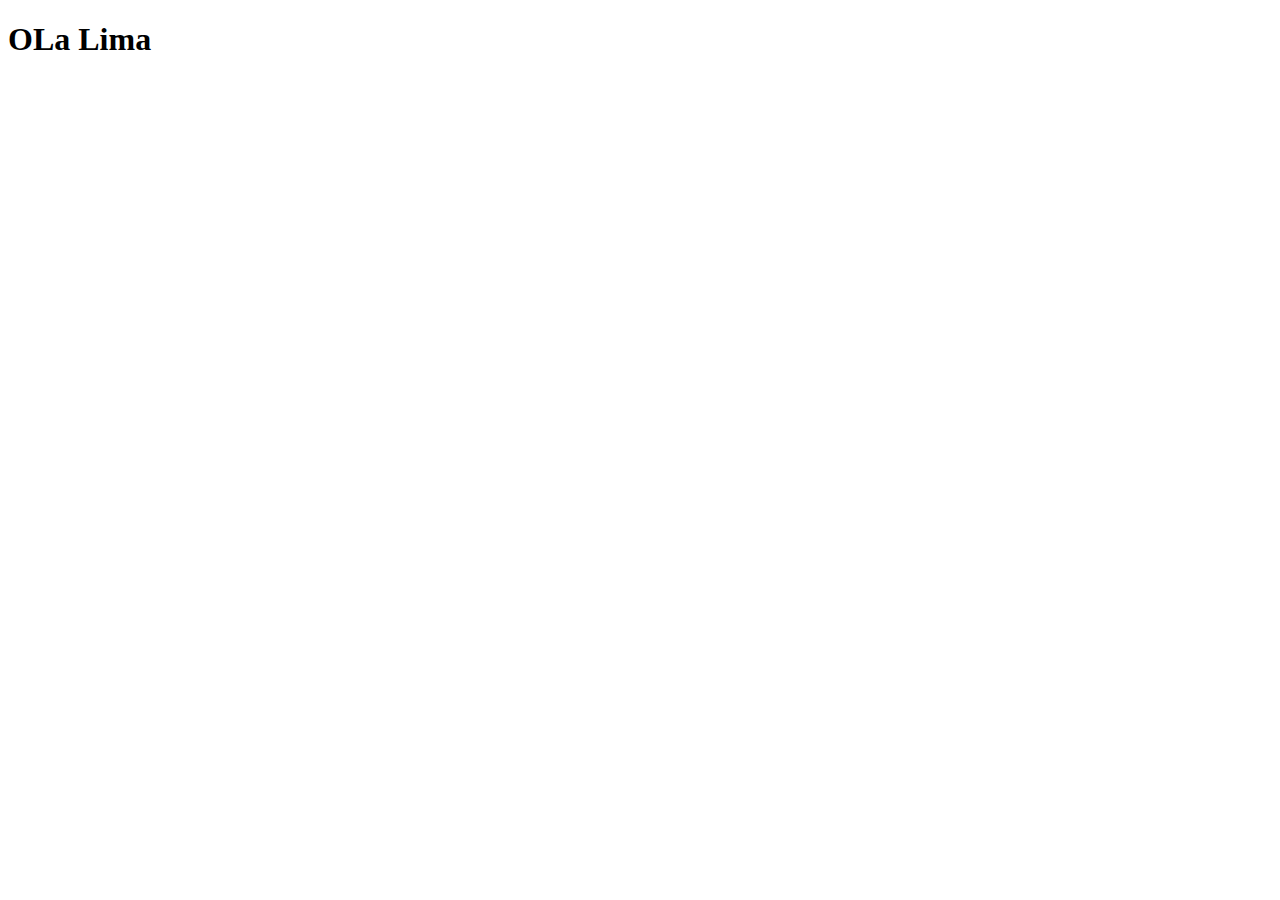
==== pages/index.html @ d6689bd6 "estrutura" ====
<!DOCTYPE html>
<html lang="en">
<head>
    <meta charset="UTF-8">
    <meta name="viewport" content="width=device-width, initial-scale=1.0">
    <title>Document</title>
</head>
<body>
    <h1>OLa Lima</h1>
</body>
</html>
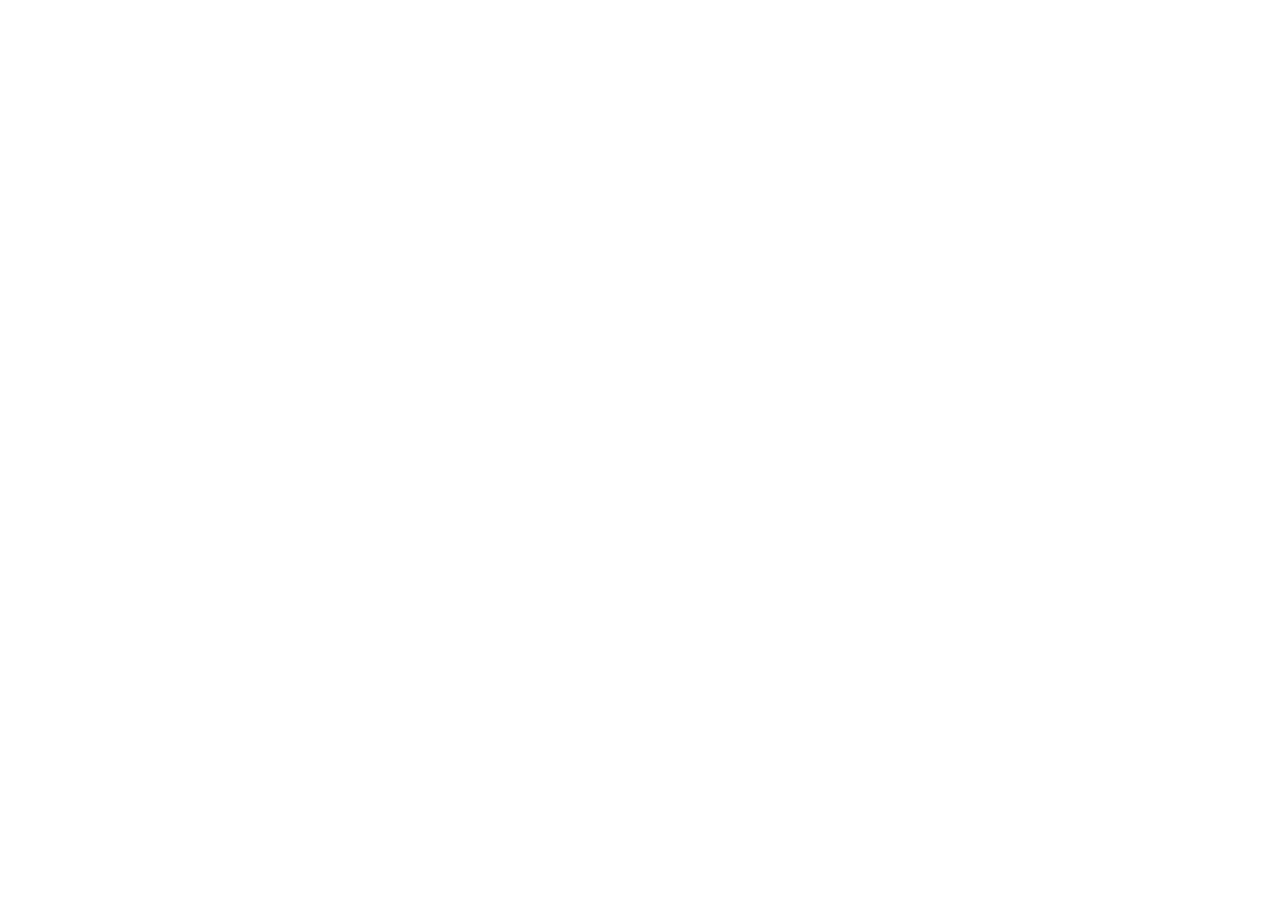
==== commit 36a5693e: "estrutura" ====
--- a/pages/index.html
+++ b/pages/index.html
@@ -6,6 +6,6 @@
     <title>Document</title>
 </head>
 <body>
-    <h1>OLa Lima</h1>
+  
 </body>
 </html>